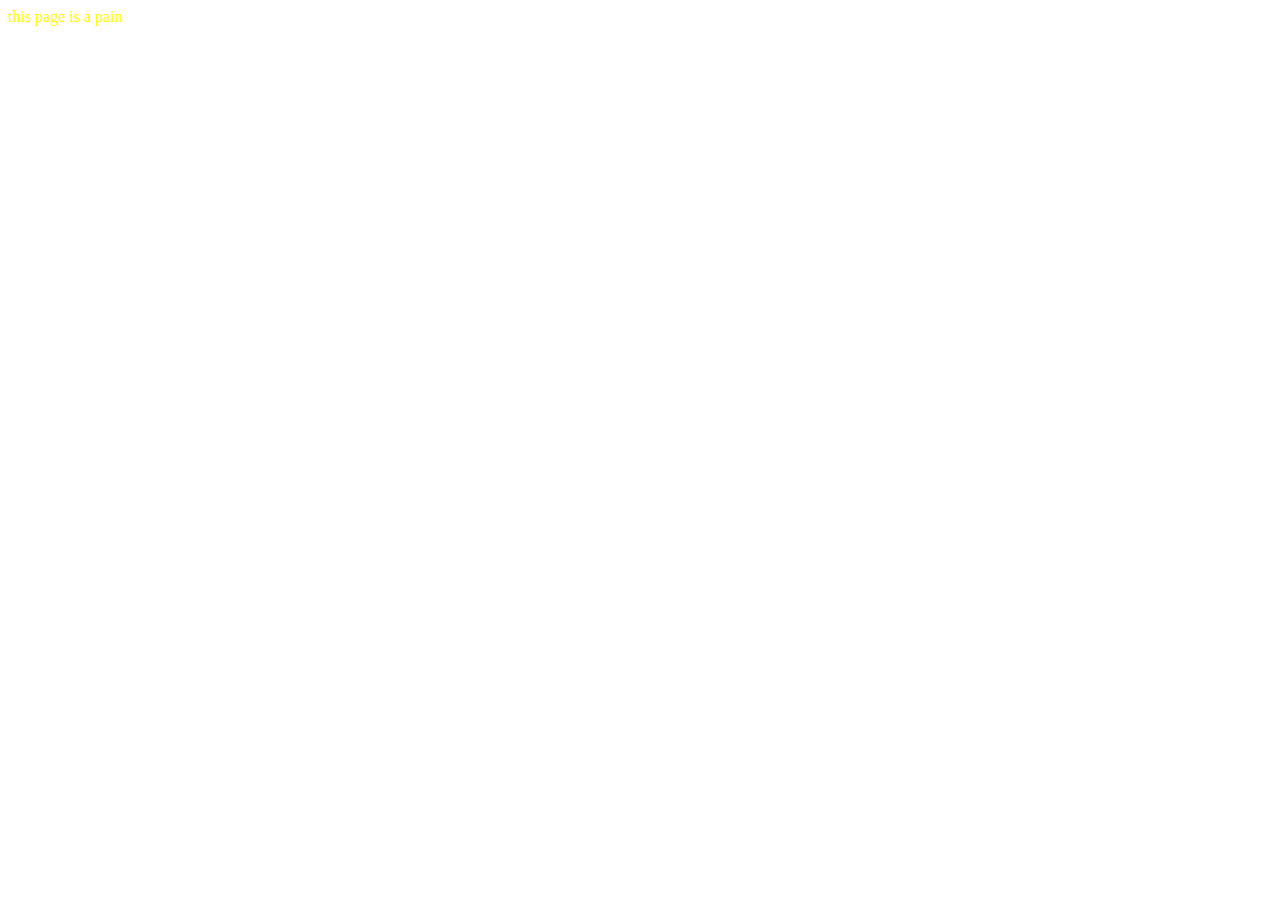
==== index.html @ ffe63a45 "HI" ====
<!DOCTYPE html>
<html lang="en">
<head>
    <meta charset="UTF-8">
    <meta http-equiv="X-UA-Compatible" content="IE=edge">
    <meta name="viewport" content="width=device-width, initial-scale=1.0">
    <title>Document</title>
    <link rel="stylesheet" href="styles.css">
</head>
<body>
this page is a pain
</body>
</html>
---- styles.css ----
*  {
    color: yellow;
}
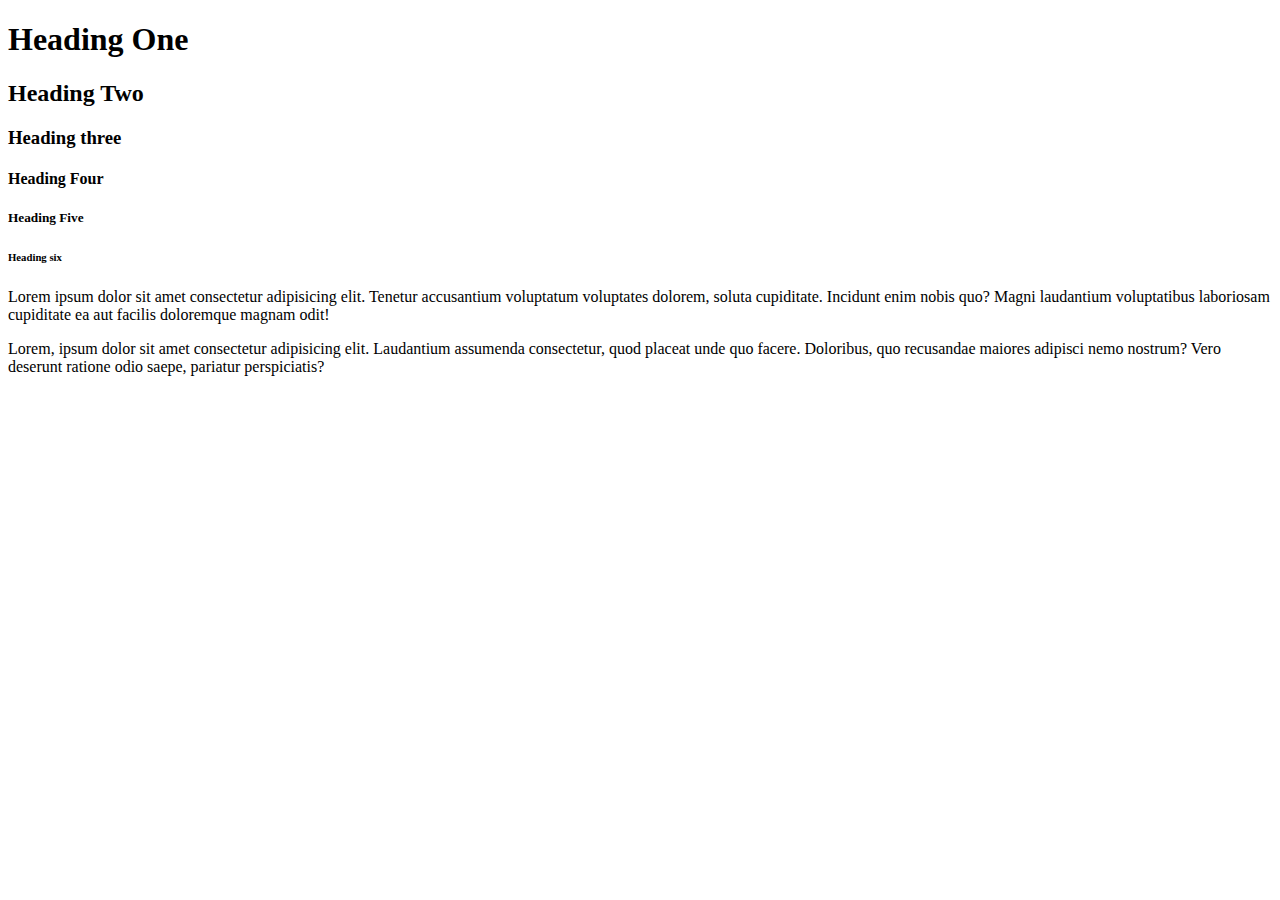
==== commit 766c9338: "Html learning" ====
--- a/index.html
+++ b/index.html
@@ -4,10 +4,19 @@
     <meta charset="UTF-8">
     <meta http-equiv="X-UA-Compatible" content="IE=edge">
     <meta name="viewport" content="width=device-width, initial-scale=1.0">
-    <title>Document</title>
+    <title>My page</title>
     <link rel="stylesheet" href="styles.css">
 </head>
 <body>
-this page is a pain
+    <!--heading-->
+<h1>Heading One</h1> 
+<h2>Heading Two</h2>
+<h3>Heading three</h3>
+<h4>Heading Four</h4>
+<h5>Heading Five</h5>
+<h6>Heading six</h6>
+<!--Paragraph-->
+<p>Lorem ipsum dolor sit amet consectetur adipisicing elit. Tenetur accusantium voluptatum voluptates dolorem, soluta cupiditate. Incidunt enim nobis quo? Magni laudantium voluptatibus laboriosam cupiditate ea aut facilis doloremque magnam odit!</p>
+<p>Lorem, ipsum dolor sit amet consectetur adipisicing elit. Laudantium assumenda consectetur, quod placeat unde quo facere. Doloribus, quo recusandae maiores adipisci nemo nostrum? Vero deserunt ratione odio saepe, pariatur perspiciatis?</p>
 </body>
 </html>  --- a/styles.css
+++ b/styles.css
@@ -1,3 +1,3 @@
 *  {
-    color: yellow;
+    color: black;
 }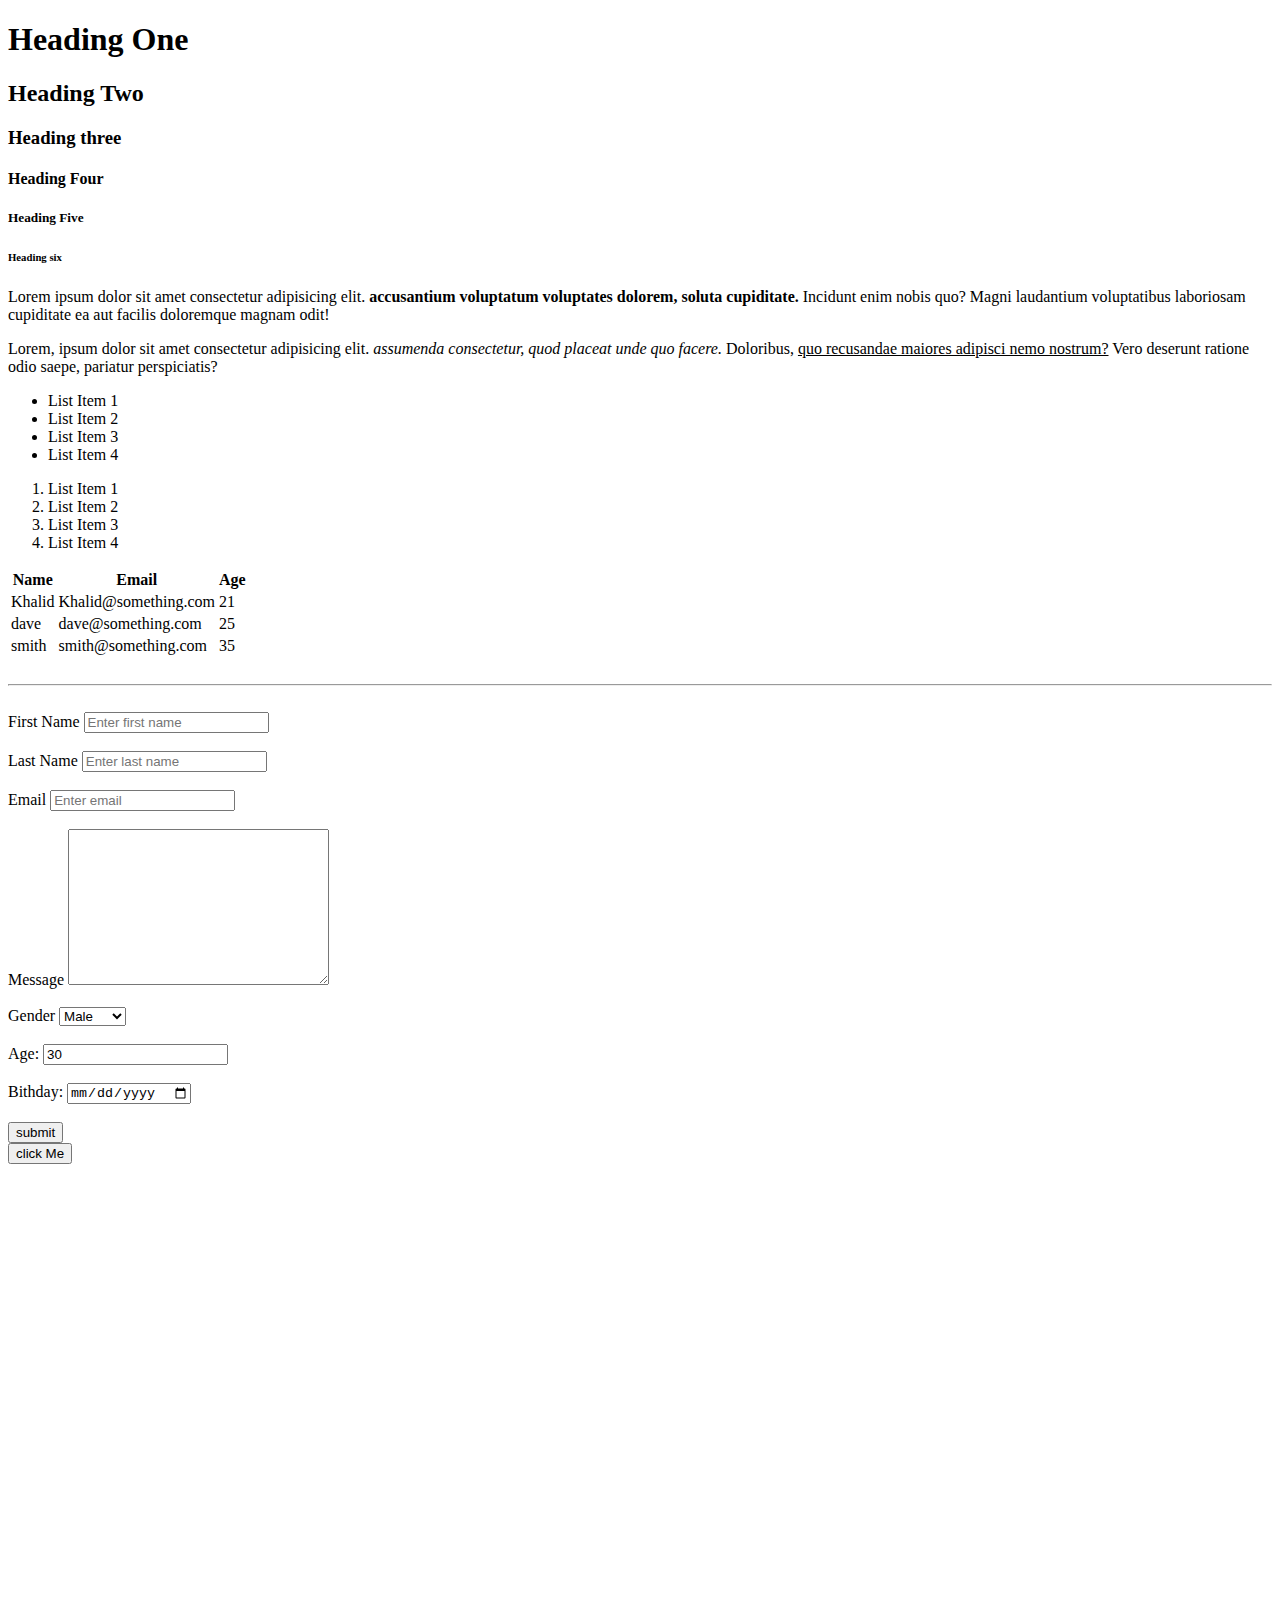
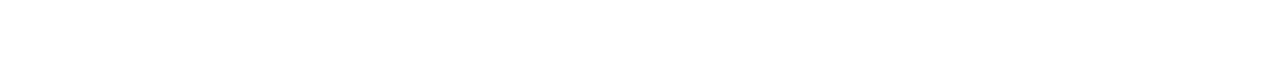
==== commit a7c827a6: "FIN" ====
--- a/index.html
+++ b/index.html
@@ -16,7 +16,102 @@
 <h5>Heading Five</h5>
 <h6>Heading six</h6>
 <!--Paragraph-->
-<p>Lorem ipsum dolor sit amet consectetur adipisicing elit. Tenetur accusantium voluptatum voluptates dolorem, soluta cupiditate. Incidunt enim nobis quo? Magni laudantium voluptatibus laboriosam cupiditate ea aut facilis doloremque magnam odit!</p>
-<p>Lorem, ipsum dolor sit amet consectetur adipisicing elit. Laudantium assumenda consectetur, quod placeat unde quo facere. Doloribus, quo recusandae maiores adipisci nemo nostrum? Vero deserunt ratione odio saepe, pariatur perspiciatis?</p>
+
+<p>Lorem ipsum dolor sit amet consectetur adipisicing elit. <strong> accusantium voluptatum voluptates dolorem, soluta cupiditate.</strong> Incidunt enim nobis quo? Magni laudantium voluptatibus laboriosam cupiditate ea aut facilis doloremque magnam odit!</p>
+<p>Lorem, ipsum dolor sit amet consectetur adipisicing elit. <em> assumenda consectetur, quod placeat unde quo facere.</em> Doloribus, <a href= "about.html" target="_blank">quo recusandae maiores adipisci nemo nostrum?</a> Vero deserunt ratione odio saepe, pariatur perspiciatis?</p>
+<!--Lists-->
+
+<ul>
+    <li>List Item 1</li>
+    <li>List Item 2</li>
+    <li>List Item 3</li>
+    <li>List Item 4</li>
+</ul>
+<ol>
+    <li>List Item 1</li>
+    <li>List Item 2</li>
+    <li>List Item 3</li>
+    <li>List Item 4</li>
+</ol>
+<!--Table-->
+
+<table>
+<thead>
+<tr>
+   <th>Name</th> 
+   <th>Email</th>
+   <th>Age</th>
+</tr>
+</thead>
+<tbody>
+    <tr>
+        <td>Khalid</td>
+        <td>Khalid@something.com</td>
+        <td>21</td>
+    </tr>
+    <tr>
+        <td>dave</td>
+        <td>dave@something.com</td>
+        <td>25</td>
+    </tr>
+    <tr>
+        <td>smith</td>
+        <td>smith@something.com</td>
+        <td>35</td>
+    </tr>
+</tbody>
+</table>
+
+<br>
+<hr>
+<br>
+
+<!--Forms-->
+<form action="process,php" method="post">
+    <div>
+    <label>First Name</label>
+    <input type="text" name="first-name" placeholder="Enter first name">
+</div>
+<br>
+<div>
+    <label>Last Name</label>
+    <input type="text" name="Last-name" placeholder="Enter last name">
+</div>
+<br>
+<div>
+    <label>Email</label>
+    <input type="email" name="Email" placeholder="Enter email">
+</div>
+<br>
+<div>
+    <label>Message</label>
+    <textarea name="message" id="" cols="30" rows="10"></textarea>
+</div>
+<br>
+<div>
+    <label>Gender</label>
+    <select name="Gender" id="">
+        <option value="male">Male</option>
+        <option value="Female">Female</option>
+        <option value="Other">Other</option>
+    </select>
+</div>
+<br>
+<div>
+    <label>Age:</label>
+<input type="Number" name="age" value="30">
+</div>
+<br>
+<div>
+<label>Bithday:</label>
+<input type="date" name="Birhtday">
+</div>
+<br>
+<input type="submit" name="submit" value="submit"> 
+</form>
+
+<!--Button-->
+<button>click Me</button>
+<div style="margin-top: 500px;"></div>
 </body>
 </html>  